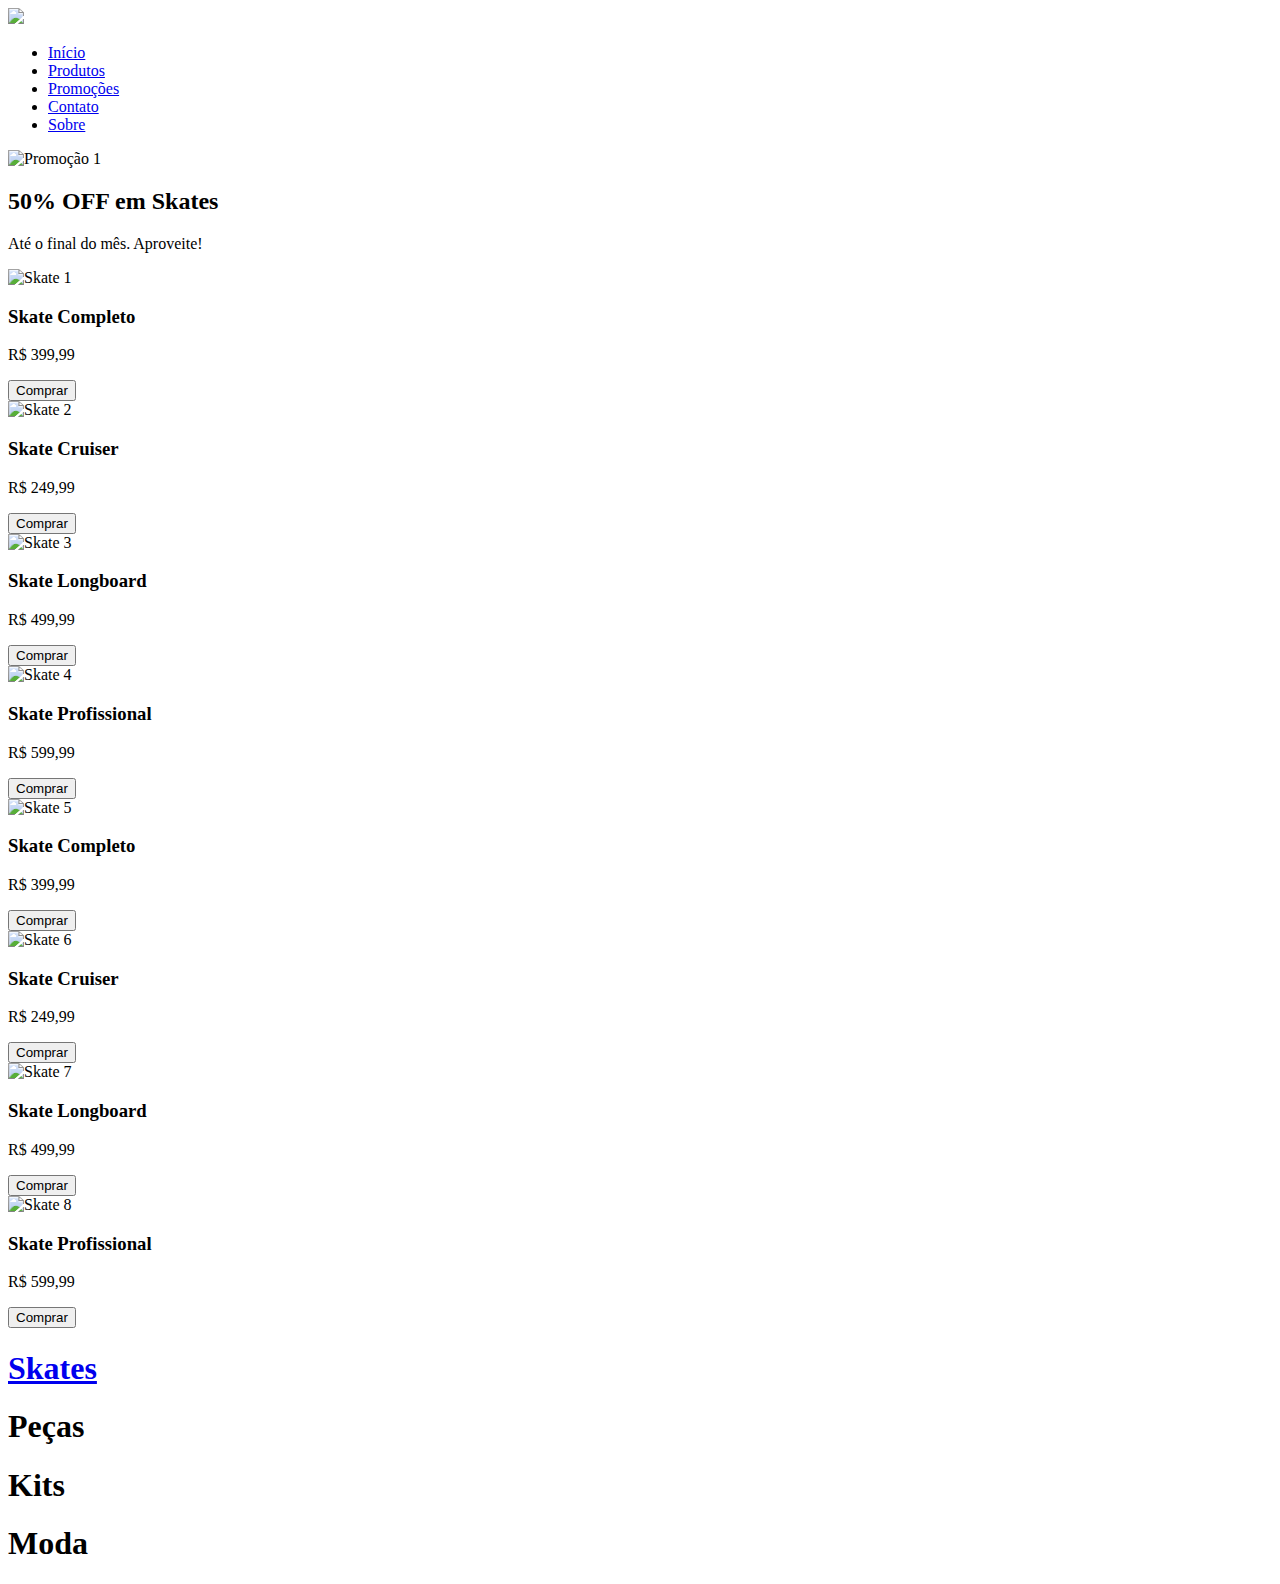
==== index.html @ 4c5a86ff "Index Principal" ====
<!DOCTYPE html> 

<html> 
    <head>
        <meta charset="utf-8">

        <title>SK8 Shop</title>
        <link rel="stylesheet" href="modelo.css">
        <title></title>
    
    </head>
    <body>
        <header>
            <div class="logo">
                <img src="img/skate_logo.png">
            </div>
            <ul class="menu">
                <li><a href="#">Início</a></li>
                <li><a href="#">Produtos</a></li>
                <li><a href="#">Promoções</a></li>
                <li><a href="#">Contato</a></li>
                <li><a href="#">Sobre</a></li>
            </ul> 
         </header>
            <section class="slider">
                <div class="slider-container">
                    <div class="slide fade">
                        <img src="img/promo1.jpg" alt="Promoção 1">
                        <div class="promo-text">
                            <h2>50% OFF em Skates</h2>
                            <p>Até o final do mês. Aproveite!</p>
                        </div>
                    </div>
                    <div class="slide fade">
                        <img src="img/promo2.jpg" alt="Promoção 2">
                        <div class="promo-text">
                            <h2>Frete Grátis</h2>
                            <p>Em compras acima de R$ 299,99!</p>
                        </div>
                    </div>
                    <div class="slide fade">
                        <img src="img/promo3.jpg" alt="Promoção 3">
                        <div class="promo-text">
                            <h2>Desconto Especial em Longboards</h2>
                            <p>Somente essa semana, 20% OFF.</p>
                        </div>
                    </div>
                </div>

            </section>
    <section class="produtos">
        <div class="container">
        <div class="produto">
            <img src="img/skate1.jpg" alt="Skate 1">
            <h3>Skate Completo</h3>
            <p>R$ 399,99</p>
            <button class="btn-comprar">Comprar</button>
        </div>

        <div class="produto">
            <img src="img/skate2.jpg" alt="Skate 2">
            <h3>Skate Cruiser</h3>
            <p>R$ 249,99</p>
            <button class="btn-comprar">Comprar</button>
        </div>
        <div class="produto">
            <img src="img/skate3.jpg" alt="Skate 3">
            <h3>Skate Longboard</h3>
            <p>R$ 499,99</p>
            <button class="btn-comprar">Comprar</button>
        </div>

        <div class="produto">
            <img src="img/skate4.jpg" alt="Skate 4">
            <h3>Skate Profissional</h3>
            <p>R$ 599,99</p>
            <button class="btn-comprar">Comprar</button>
        </div>
        <div class="produto">
            <img src="img/skate1.jpg" alt="Skate 5">
            <h3>Skate Completo</h3>
            <p>R$ 399,99</p>
            <button class="btn-comprar">Comprar</button>
        </div>
        <div class="produto">
            <img src="img/skate2.jpg" alt="Skate 6">
            <h3>Skate Cruiser</h3>
            <p>R$ 249,99</p>
            <button class="btn-comprar">Comprar</button>
        </div>
        <div class="produto">
            <img src="img/skate3.jpg" alt="Skate 7">
            <h3>Skate Longboard</h3>
            <p>R$ 499,99</p>
            <button class="btn-comprar">Comprar</button>
        </div>
        <div class="produto">
            <img src="img/skate4.jpg" alt="Skate 8">
            <h3>Skate Profissional</h3>
            <p>R$ 599,99</p>
            <button class="btn-comprar">Comprar</button>
        </div>
    </section>
        <script>
            let slideIndex = 0;
            showSlides();
    
            function showSlides() {
                let slides = document.getElementsByClassName("slide");
                for (let i = 0; i < slides.length; i++) {
                    slides[i].style.display = "none";
                }
                slideIndex++;
                if (slideIndex > slides.length) {slideIndex = 1}    
                slides[slideIndex-1].style.display = "block";  
                setTimeout(showSlides, 3000); // Muda a cada 3 segundos
            }
        </script>
        <section class="produtos">
            <div class="container">
            <div class="elipse">
                <a href="Skates">

                <h1>
                    Skates
                </h1>
            </a>
            </div>
            <div class="elipse">
                <h1>
                    Peças
                </h1>
            </div>
            <div class="elipse">
               <h1>
                Kits
               </h1>
            </div>
            <div class="elipse">
                <h1>
                    Moda
                </h1>
            </div>
            </div>
        </section>
        </body>
</html>
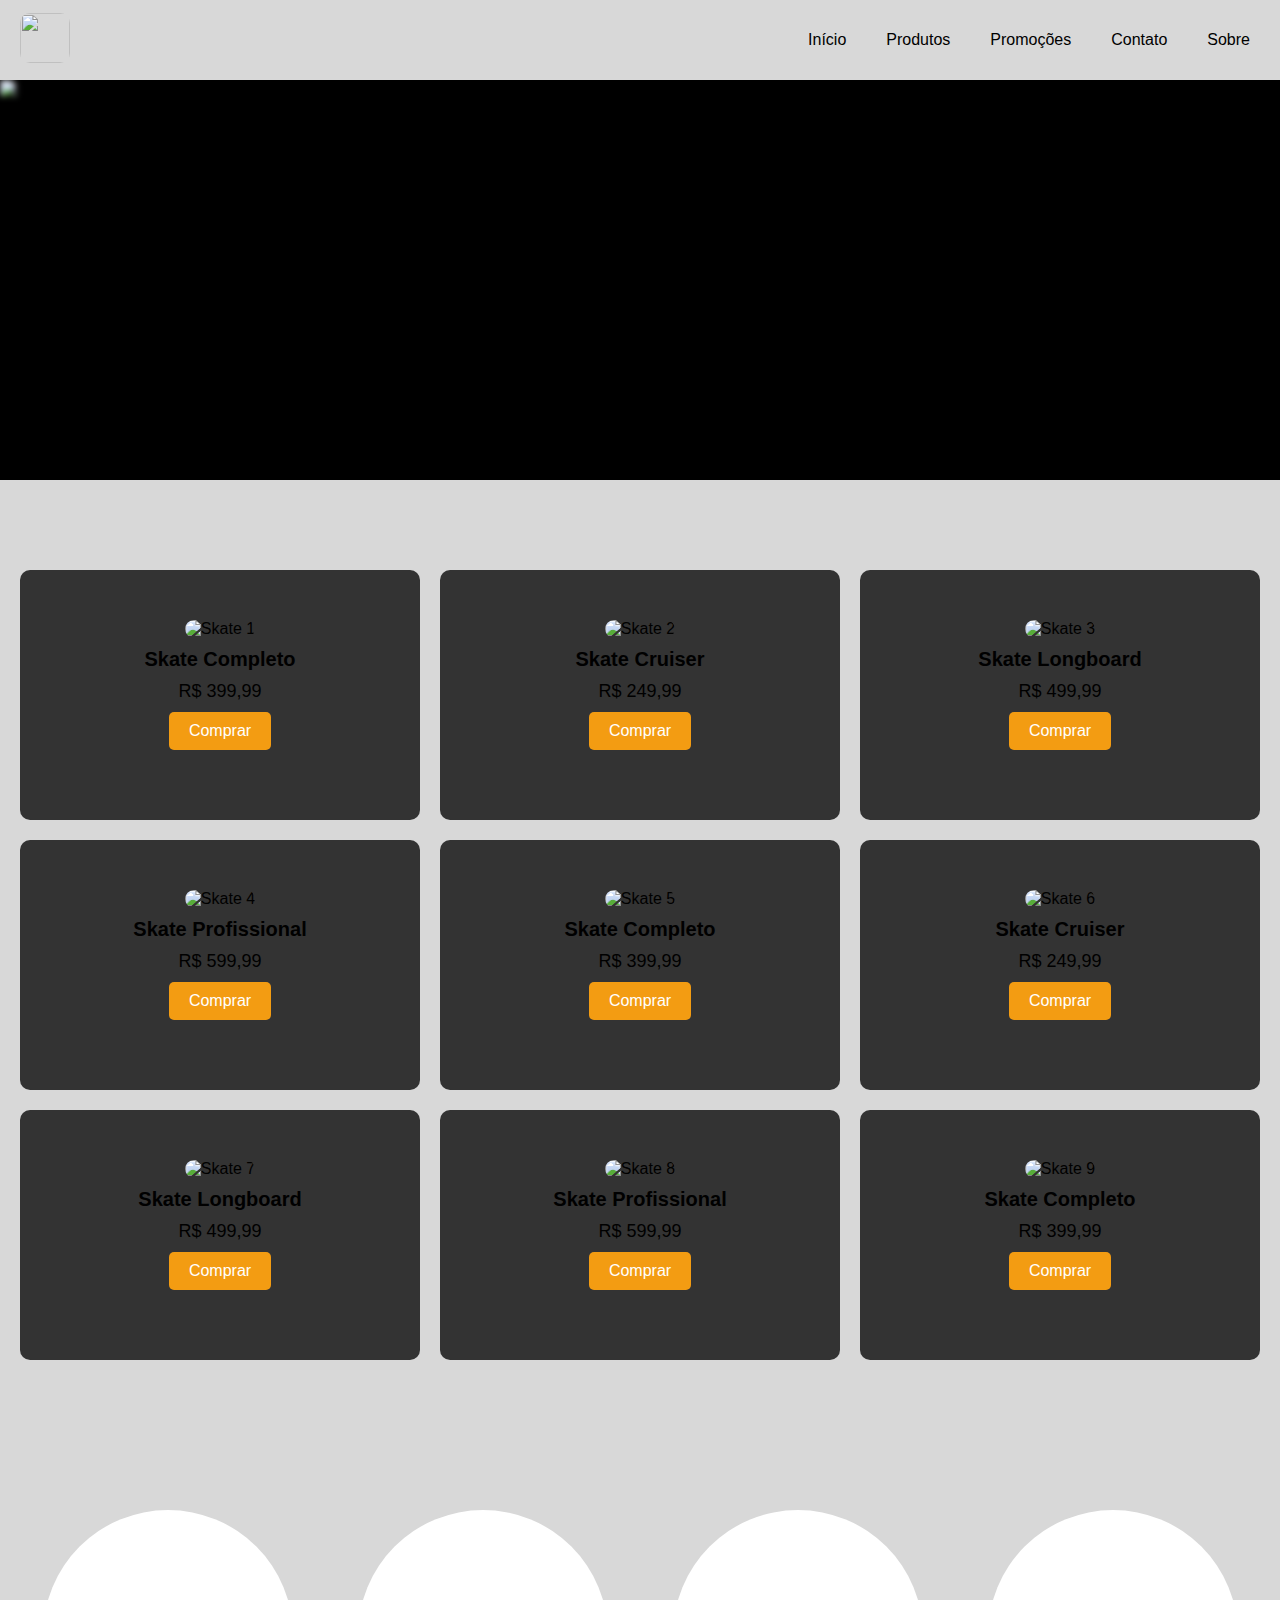
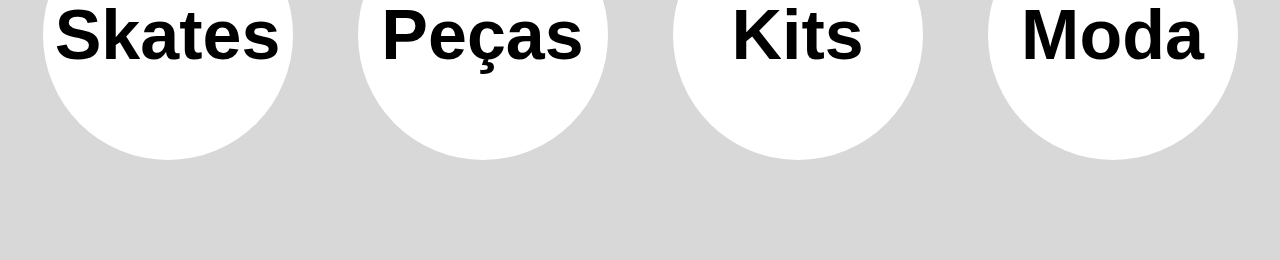
==== commit 950450a1: "Novas atualizações" ====
--- a/index.html
+++ b/index.html
@@ -57,7 +57,6 @@
             <p>R$ 399,99</p>
             <button class="btn-comprar">Comprar</button>
         </div>
-
         <div class="produto">
             <img src="img/skate2.jpg" alt="Skate 2">
             <h3>Skate Cruiser</h3>
@@ -100,6 +99,13 @@
             <h3>Skate Profissional</h3>
             <p>R$ 599,99</p>
             <button class="btn-comprar">Comprar</button>
+        </div>
+        <div class="produto">
+            <img src="img/skate1.jpg" alt="Skate 9">
+            <h3>Skate Completo</h3>
+            <p>R$ 399,99</p>
+            <button class="btn-comprar">Comprar</button>
+        </div>
         </div>
     </section>
         <script>
--- a/modelo.css
+++ b/modelo.css
@@ -0,0 +1,276 @@
+/* Resetando margens, paddings e definindo uma base de caixa */
+* {
+    padding: 0;
+    margin: 0;
+    box-sizing: border-box;
+    font-family: 'Catamaran', sans-serif;
+}
+
+/* Estilos gerais do body */
+body {
+    width: 100%;
+    height: 100vh;
+    background-color: #d8d8d8;
+    color: #000;
+    font-size: 16px;
+}
+
+/* Estilo do header */
+header {
+    width: 100%;
+    height: 80px;
+    background-color: #d8d8d8;
+    box-shadow: 0px 5px 20px #797878;
+    display: flex;
+    align-items: center;
+    justify-content: space-between;
+    padding: 20px;
+}
+
+.logo img {
+    width: 50px;
+    height: 50px;
+    border-radius: 10px;
+}
+
+.menu {
+    list-style: none;
+    display: flex;
+}
+
+.menu li {
+    margin-left: 20px;
+}
+
+.menu li a {
+    color: #000;
+    text-decoration: none;
+    font-weight: 500;
+    padding: 10px;
+    border-radius: 5px;
+    transition: background-color 0.3s;
+}
+
+.menu li a:hover {
+    background-color: #444444;
+}
+
+/* Slider de Promoções */
+.slider {
+    position: relative;
+    width: 100%;
+    height: 400px;
+    overflow: hidden;
+    margin-bottom: 40px;
+}
+
+.slider-container {
+    background-color: #000;
+    display: flex;
+    width: 100%;
+    height: 100%;
+}
+
+.slide {
+    display: none;
+    width: 100%;
+    height: 100%;
+    position: relative;
+}
+
+.slide img {
+    filter: blur(3px);
+    width: 100%;
+    height: 100%;
+    object-fit: cover;
+}
+
+.promo-text {
+    position: absolute;
+    top: 50%;
+    left: 50%;
+    transform: translate(-50%, -50%);
+    text-align: center;
+    color:black;
+    font-weight: bold;
+}
+
+.promo-text h2 {
+    font-size: 36px;
+    font-weight: 700;
+    margin-bottom: 10px;
+}
+
+.promo-text p {
+    font-size: 18px;
+    font-weight: 500;
+}
+
+/* Estilo dos produtos */
+.produtos {
+    padding: 50px 20px;
+    text-align: center;
+    background-color: #d8d8d8;
+}
+
+.produtos h2 {
+    font-size: 28px;
+    margin-bottom: 20px;
+}
+
+.container {
+    display: flex;
+    flex-wrap: wrap;
+    justify-content: space-between;
+    gap: 20px;
+    
+}
+
+.produto {
+    background-color: #333;
+    padding: 50px 20px;
+    border-radius: 10px;
+    width: 400px;
+    height: 250px;
+    text-align: center;
+}
+
+.produto img {
+    width: 100%;
+    border-radius: 10px;
+}
+
+.produto h3 {
+    margin-top: 10px;
+    font-size: 20px;
+}
+
+.produto p {
+    font-size: 18px;
+    margin: 10px 0;
+}
+
+.btn-comprar {
+    background-color: #f39c12;
+    color: #fff;
+    border: none;
+    padding: 10px 20px;
+    border-radius: 5px;
+    cursor: pointer;
+    font-size: 16px;
+    transition: background-color 0.3s;
+}
+
+.btn-comprar:hover {
+    background-color: #e67e22;
+}
+
+/* Rodapé */
+/* Rodapé */
+footer {
+    background-color: #d8d8d8;
+    padding: 30px 20px;
+    color: #fff;
+    text-align: center;
+}
+
+.footer-container {
+    display: flex;
+    flex-wrap: wrap;
+    justify-content: center;
+    gap: 30px;
+    margin-bottom: 20px;
+}
+
+.footer-column {
+    max-width: 200px;
+    text-align: left;
+}
+
+.footer-column h3 {
+    font-size: 18px;
+    margin-bottom: 10px;
+    text-transform: uppercase;
+    font-weight: 500;
+    color: #f39c12;
+}
+
+.footer-column ul {
+    list-style: none;
+    padding: 0;
+}
+
+.footer-column ul li {
+    margin-bottom: 10px;
+}
+
+.footer-column ul li a {
+    color: #ddd;
+    text-decoration: none;
+    font-size: 14px;
+    transition: color 0.3s;
+}
+
+.footer-column ul li a:hover {
+    color: #f39c12;
+}
+
+.social li {
+    display: inline-block;
+    margin-right: 10px;
+}
+
+.social li a {
+    font-size: 14px;
+}
+
+.footer-copy {
+    font-size: 14px;
+    color: #aaa;
+    margin-top: 10px;
+}
+.elipse {
+    width: 250px;              /* Largura da elipse */
+    height: 250px;             /* Altura da elipse */
+    background-color: #fff;
+    background-size: cover;   /* A imagem cobre toda a área da elipse */
+    background-position: center; /* A imagem fica centralizada na elipse */
+    border-radius: 50%;        /* Arredonda os cantos para criar a elipse */
+    overflow: hidden;          /* Garante que a imagem não ultrapasse a borda da elipse */
+    padding: 15px;  
+    margin: 50px auto; 
+    background-image: url(img/promo1.jpg);
+    justify-content: center;
+    align-items: center;
+    display: flex;
+}
+.elipse {
+        width: 250px;              /* Largura da elipse */
+        height: 250px;             /* Altura da elipse */
+        background-color: #fff;
+        background-size: cover;   /* A imagem cobre toda a área da elipse */
+        background-position: center; /* A imagem fica centralizada na elipse */
+        border-radius: 50%;        /* Arredonda os cantos para criar a elipse */
+        overflow: hidden;          /* Garante que a imagem não ultrapasse a borda da elipse */
+        padding: 15px;  
+        margin: 50px auto; 
+        background-image: url(img/promo1.jpg);
+        justify-content: center;
+        align-items: center;
+        display: flex
+}
+a{
+
+    color: #000;
+    text-decoration: none;
+    font-weight: 500;
+    padding: 10px;
+    border-radius: 5px;
+    transition: background-color 0.3s; 
+}
+.a:hover{
+    background-color: #444444;
+}
+.elipse h1{
+    font-size: 70px;
+}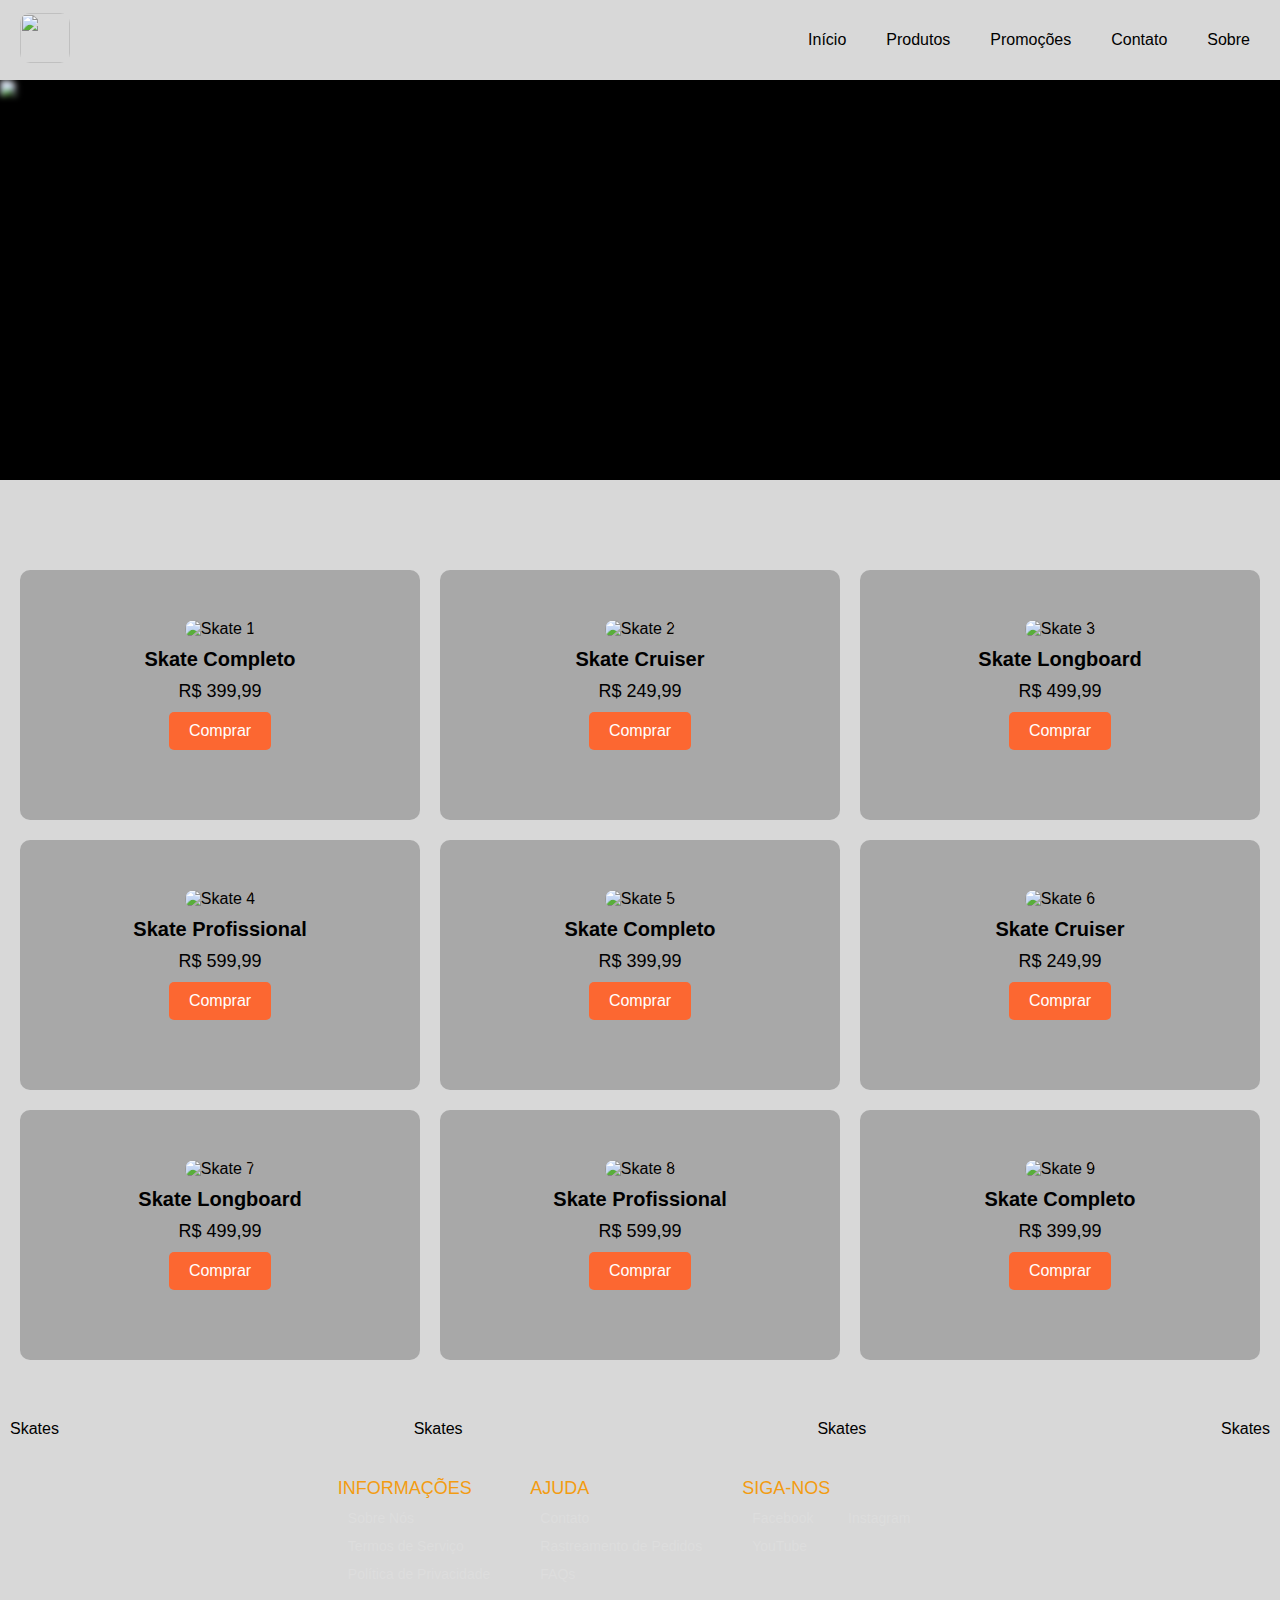
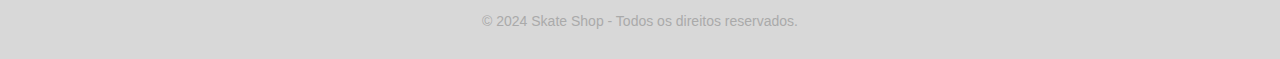
==== commit 7d565d2b: "Atualização" ====
--- a/index.html
+++ b/index.html
@@ -19,7 +19,7 @@
                 <li><a href="#">Início</a></li>
                 <li><a href="#">Produtos</a></li>
                 <li><a href="#">Promoções</a></li>
-                <li><a href="#">Contato</a></li>
+                <li><a href="contato.html">Contato</a></li>
                 <li><a href="#">Sobre</a></li>
             </ul> 
          </header>
@@ -123,32 +123,77 @@
                 setTimeout(showSlides, 3000); // Muda a cada 3 segundos
             }
         </script>
-        <section class="produtos">
-            <div class="container">
-            <div class="elipse">
-                <a href="Skates">
+        <section class="container">
+            <a  href="skates.html" class="a">
+                <div class="ellipse-container">
+                <div class="ellipse-background">
+               
 
-                <h1>
-                    Skates
-                </h1>
+              
+                </div> <!-- Imagem de fundo borrada -->
+                <div class="ellipse-text">Skates</div>
+                </div>
+            </a>
+            <a  href="skates.html">
+                <div class="ellipse-container">
+                <div class="ellipse-background">
+               
+
+              
+                </div> <!-- Imagem de fundo borrada -->
+                <div class="ellipse-text">Skates</div>
+                </div>
+            </a>
+            <a  href="skates.html" >
+                <div class="ellipse-container">
+                <div class="ellipse-background">
+               
+
+              
+                </div> <!-- Imagem de fundo borrada -->
+                <div class="ellipse-text">Skates</div>
+                </div>
+            </a>
+            <a  href="skates.html">
+                <div class="ellipse-container">
+                <div class="ellipse-background">
+               
+
+              
+                </div> <!-- Imagem de fundo borrada -->
+                <div class="ellipse-text">Skates</div>
+                </div>
             </a>
             </div>
-            <div class="elipse">
-                <h1>
-                    Peças
-                </h1>
+        </section>
+        <footer>
+            <div class="footer-container">
+                <div class="footer-column">
+                    <h3>Informações</h3>
+                    <ul>
+                        <li><a href="#">Sobre Nós</a></li>
+                        <li><a href="#">Termos de Serviço</a></li>
+                        <li><a href="#">Política de Privacidade</a></li>
+                    </ul>
+                </div>
+                <div class="footer-column">
+                    <h3>Ajuda</h3>
+                    <ul>
+                        <li><a href="#">Contato</a></li>
+                        <li><a href="#">Rastreamento de Pedidos</a></li>
+                        <li><a href="#">FAQs</a></li>
+                    </ul>
+                </div>
+                <div class="footer-column">
+                    <h3>Siga-nos</h3>
+                    <ul class="social">
+                        <li><a href="#">Facebook</a></li>
+                        <li><a href="#">Instagram</a></li>
+                        <li><a href="#">YouTube</a></li>
+                    </ul>
+                </div>
             </div>
-            <div class="elipse">
-               <h1>
-                Kits
-               </h1>
-            </div>
-            <div class="elipse">
-                <h1>
-                    Moda
-                </h1>
-            </div>
-            </div>
-        </section>
+            <p class="footer-copy">&copy; 2024 Skate Shop - Todos os direitos reservados.</p>
+        </footer>
         </body>
 </html>--- a/modelo.css
+++ b/modelo.css
@@ -127,7 +127,7 @@
 }
 
 .produto {
-    background-color: #333;
+    background-color: #a8a8a8;
     padding: 50px 20px;
     border-radius: 10px;
     width: 400px;
@@ -151,7 +151,7 @@
 }
 
 .btn-comprar {
-    background-color: #f39c12;
+    background-color: #fc6731;
     color: #fff;
     border: none;
     padding: 10px 20px;
@@ -162,7 +162,7 @@
 }
 
 .btn-comprar:hover {
-    background-color: #e67e22;
+    background-color:#ff5416;
 }
 
 /* Rodapé */
